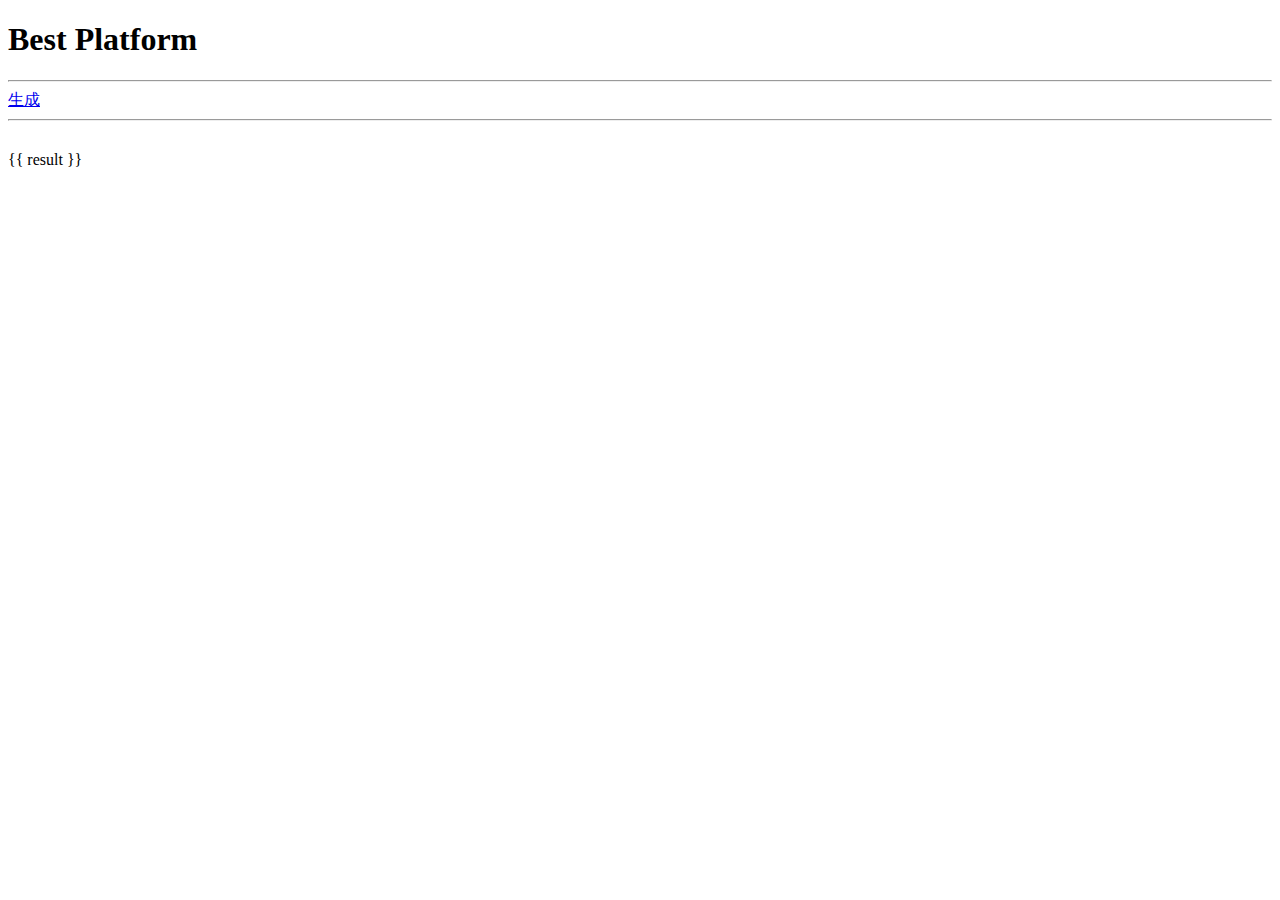
==== templates/index.html @ eab35c98 "1. init version" ====
<!DOCTYPE html>
<html lang="en">
<head>
    <meta charset="UTF-8">
    <title>Title</title>
    <style>
        input {
            padding: 10px;
            font-size: 16px;
            border: 1px solid #ccc;
        }

        button {
            padding: 10px 30px;
            border: 1px solid #ccc;
            background: #f5f5f5;
            cursor: pointer;
        }

        #res {
            margin-top: 30px;
        }
        #res table {
            table-layout: fixed;
            border-collapse: collapse;
        }
        #res td{
            padding: 20px;
        }
    </style>
</head>
<body>
    <h1>Best Platform</h1>
    <hr>
    <a href="/generate/" onclick="document.getElementById('res').innerHTML='Generating...'"><span>生成</span></a>
    <hr>
    <div id="res">{{ result }}</div>
</body>
</html>
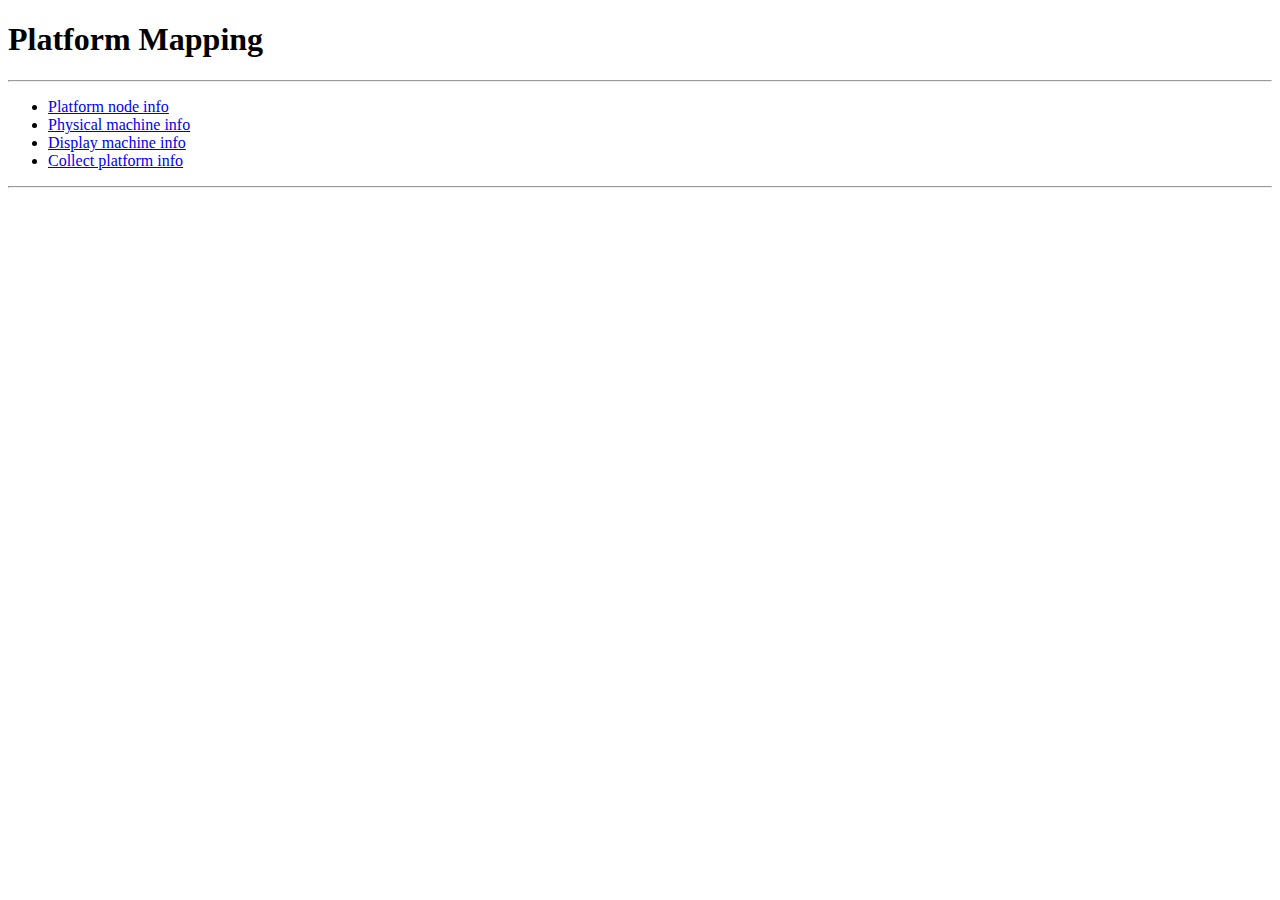
==== commit c02eba5e: "4. factory usable version on 2019-11-14" ====
--- a/templates/index.html
+++ b/templates/index.html
@@ -2,7 +2,7 @@
 <html lang="en">
 <head>
     <meta charset="UTF-8">
-    <title>Title</title>
+    <title>Platform Mapping</title>
     <style>
         input {
             padding: 10px;
@@ -30,10 +30,23 @@
     </style>
 </head>
 <body>
-    <h1>Best Platform</h1>
+    <h1>Platform Mapping</h1>
     <hr>
-    <a href="/generate/" onclick="document.getElementById('res').innerHTML='Generating...'"><span>生成</span></a>
+    <ul>
+        <li>
+            <a href="/platform/" ><span>Platform node info</span></a>
+        </li>
+        <li>
+            <a href="/physical/" ><span>Physical machine info</span></a>
+        </li>
+        <li>
+            <a href="/display/" ><span>Display machine info</span></a>
+        </li>
+        <li>
+            <a href="/backend/" ><span>Collect platform info</span></a>
+        </li>
+    </ul>
     <hr>
-    <div id="res">{{ result }}</div>
+
 </body>
 </html>